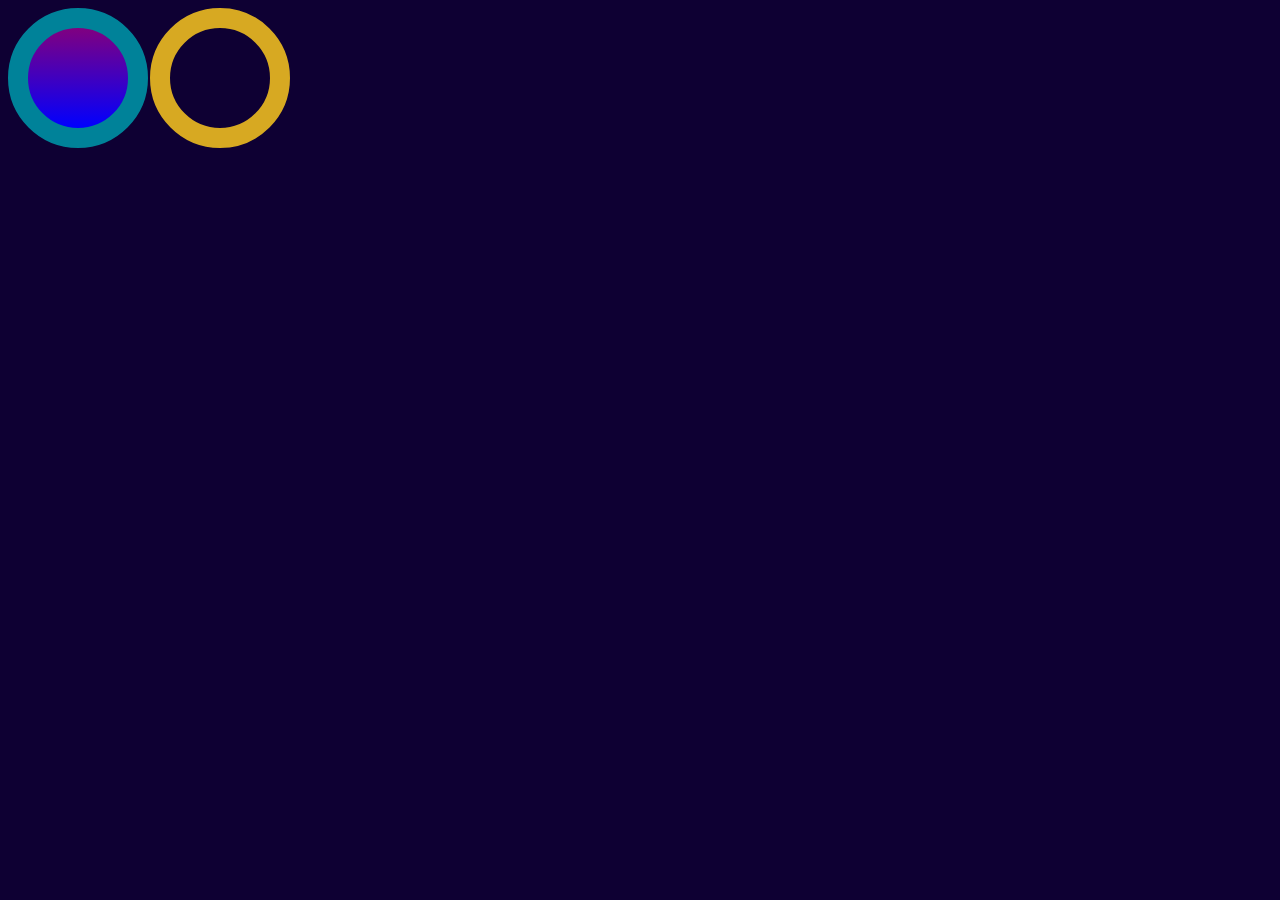
==== index.html @ 604b83b1 "Add files via upload" ====
<!DOCTYPE html>
<style>
	body{
	background-color: hsla(256, 100%, 10%, 1);
	}
	.box{
	width: 100px;
	height: 100px;
	border: 20px;
	border-style: solid;
	border-color: hsl(189, 100%, 30%);
	border-radius: 50%;
	background: linear-gradient(purple, blue);
	
	}
	.box2{
	position: absolute;
	width: 100px;
	height: 100px;
	border: 20px;
	border-style: solid;
	border-color: rgb(215, 169, 34);
	border-radius: 50%;
	left: 150px;
	top: 8px;}
</style>
<html>


<div class="box"></div><div class="box2"></div>









</html>
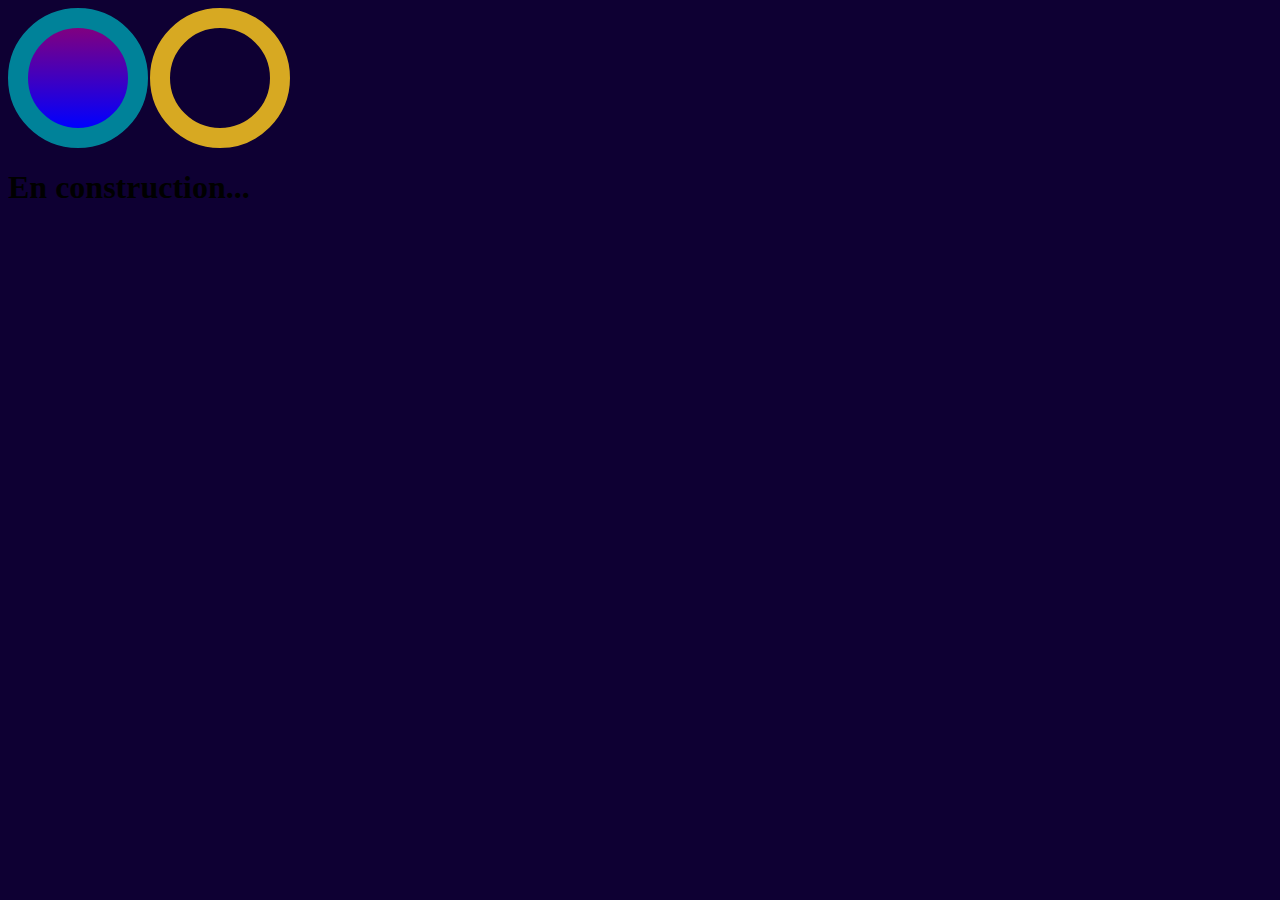
==== commit b26c51e1: "Update index.html" ====
--- a/index.html
+++ b/index.html
@@ -29,6 +29,7 @@
 
 <div class="box"></div><div class="box2"></div>
 
+	<h1>En construction...</h1>
 
 
 
@@ -36,5 +37,4 @@
 
 
 
-
-</html>+</html>
